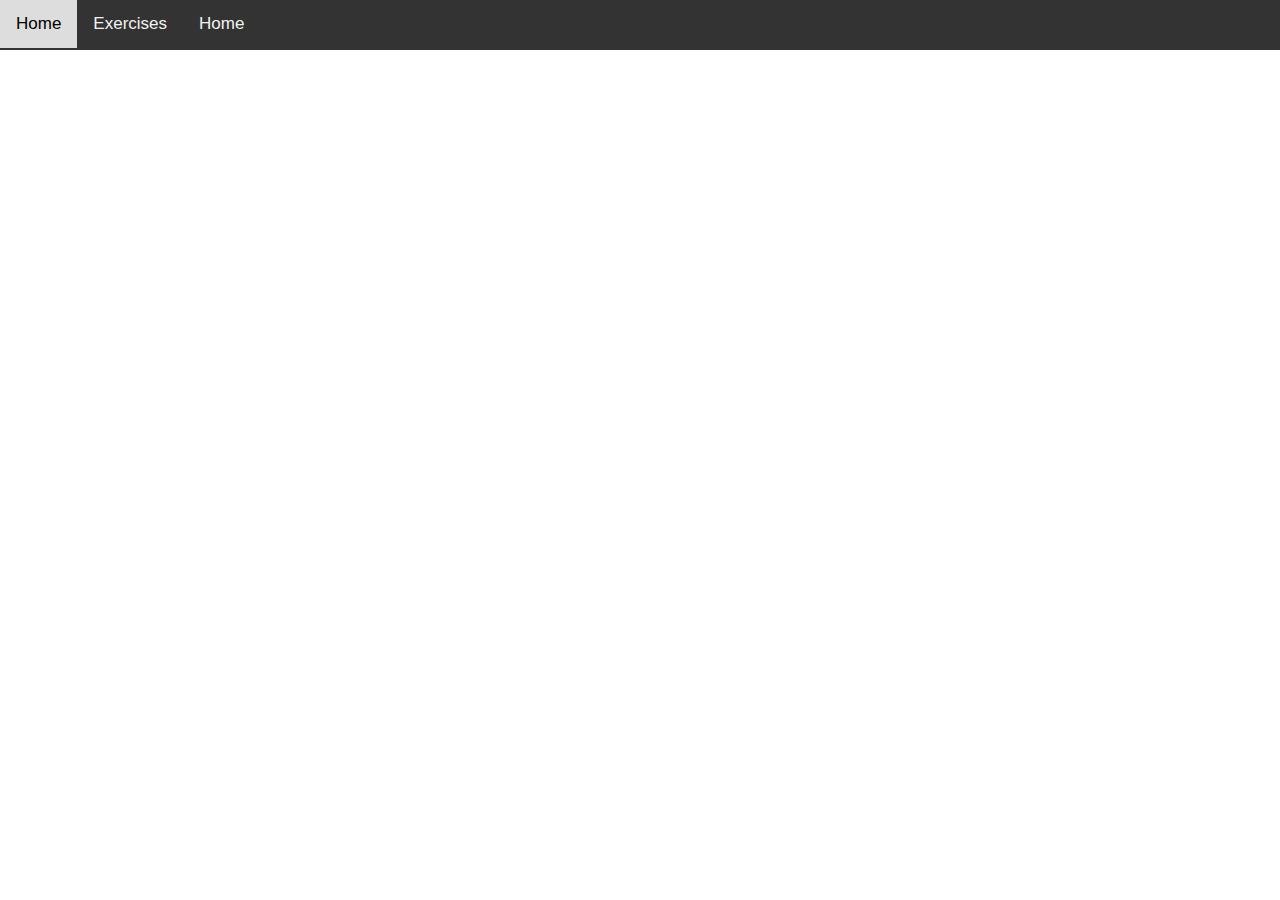
==== index.html @ 9c2c828d "inital commit" ====
<!DOCTYPE html>
<html>
<head>
    <meta charset="utf-8" />
    <meta http-equiv="X-UA-Compatible" content="IE=edge">
    <title>jQuery Test</title>
    <meta name="viewport" content="width=device-width, initial-scale=1">
    <link rel="stylesheet" type="text/css" media="screen" href="main.css" />
    <script src="main.js"></script>
</head>
<body>
    <div class="topnav">
        <nav>
            <a >Home</a>
            <a >Exercises</a>
            <a >Home</a>
        </nav>
    </div>
</body>
</html>
---- main.css ----
body {
  margin: 0;
  font-family: Arial, Helvetica, sans-serif;
}

.topnav {
    height: 50px;
    overflow: hidden;
    background-color: #333;
  }
  
  .topnav a {
    float: left;
    color: #f2f2f2;
    text-align: center;
    padding: 14px 16px;
    text-decoration: none;
    font-size: 17px;
  }
  
  .topnav a:hover {
    background-color: #ddd;
    color: black;
  }
  
  .topnav a.active {
    background-color: #4CAF50;
    color: white;
  }
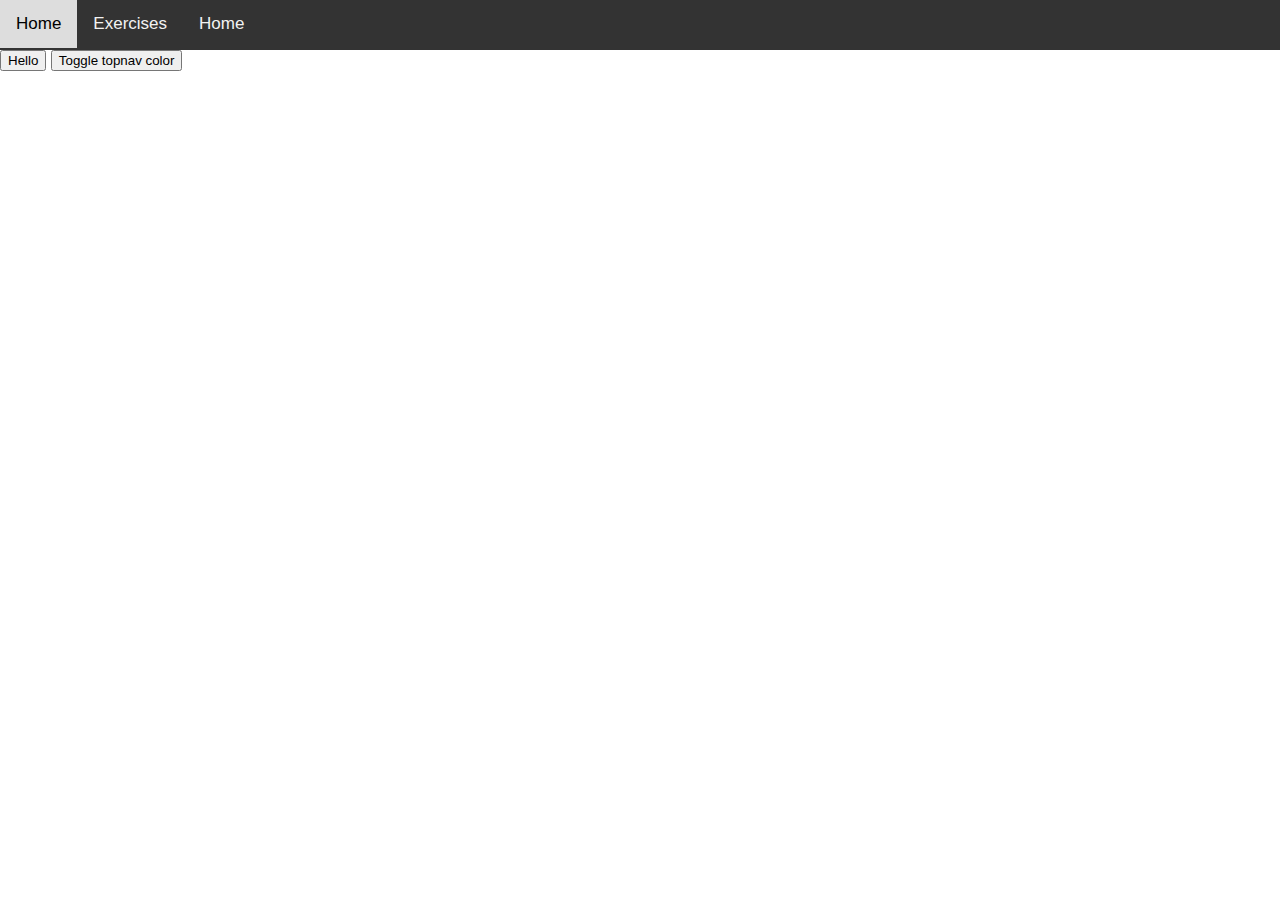
==== commit b6b0753e: "Buttons examples jquery" ====
--- a/index.html
+++ b/index.html
@@ -6,8 +6,18 @@
     <title>jQuery Test</title>
     <meta name="viewport" content="width=device-width, initial-scale=1">
     <link rel="stylesheet" type="text/css" media="screen" href="main.css" />
-    <script src="main.js"></script>
+    <script src="https://ajax.googleapis.com/ajax/libs/jquery/1.7.1/jquery.min.js"></script>
 </head>
+<script>
+    //live() runs on 1.7.1v but uppers is deprecated
+    $("#b1").live("click", function(){
+        alert("Hello world");
+    });
+    $('#b2').live("click",function(){
+    $(".topnav").toggleClass('topnav2');
+
+  });
+</script>
 <body>
     <div class="topnav">
         <nav>
@@ -16,5 +26,9 @@
             <a >Home</a>
         </nav>
     </div>
+    <div>
+        <button id="b1">Hello</button>
+        <button id="b2">Toggle topnav color</button>
+    </div>
 </body>
 </html>
--- a/main.css
+++ b/main.css
@@ -8,7 +8,7 @@
     overflow: hidden;
     background-color: #333;
   }
-  
+
   .topnav a {
     float: left;
     color: #f2f2f2;
@@ -26,4 +26,28 @@
   .topnav a.active {
     background-color: #4CAF50;
     color: white;
+  }
+  .topnav2 {
+    height: 50px;
+    overflow: hidden;
+    background-color: #4CAF50;
+  }
+
+  .topnav2 b {
+    float: left;
+    color: #f2f2f2;
+    text-align: center;
+    padding: 14px 16px;
+    text-decoration: none;
+    font-size: 17px;
+  }
+  
+  .topnav2 b:hover {
+    background-color: #ddd;
+    color: black;
+  }
+  
+  .topnav2 b.active {
+    background-color: rgb(175, 76, 76);
+    color: white;
   }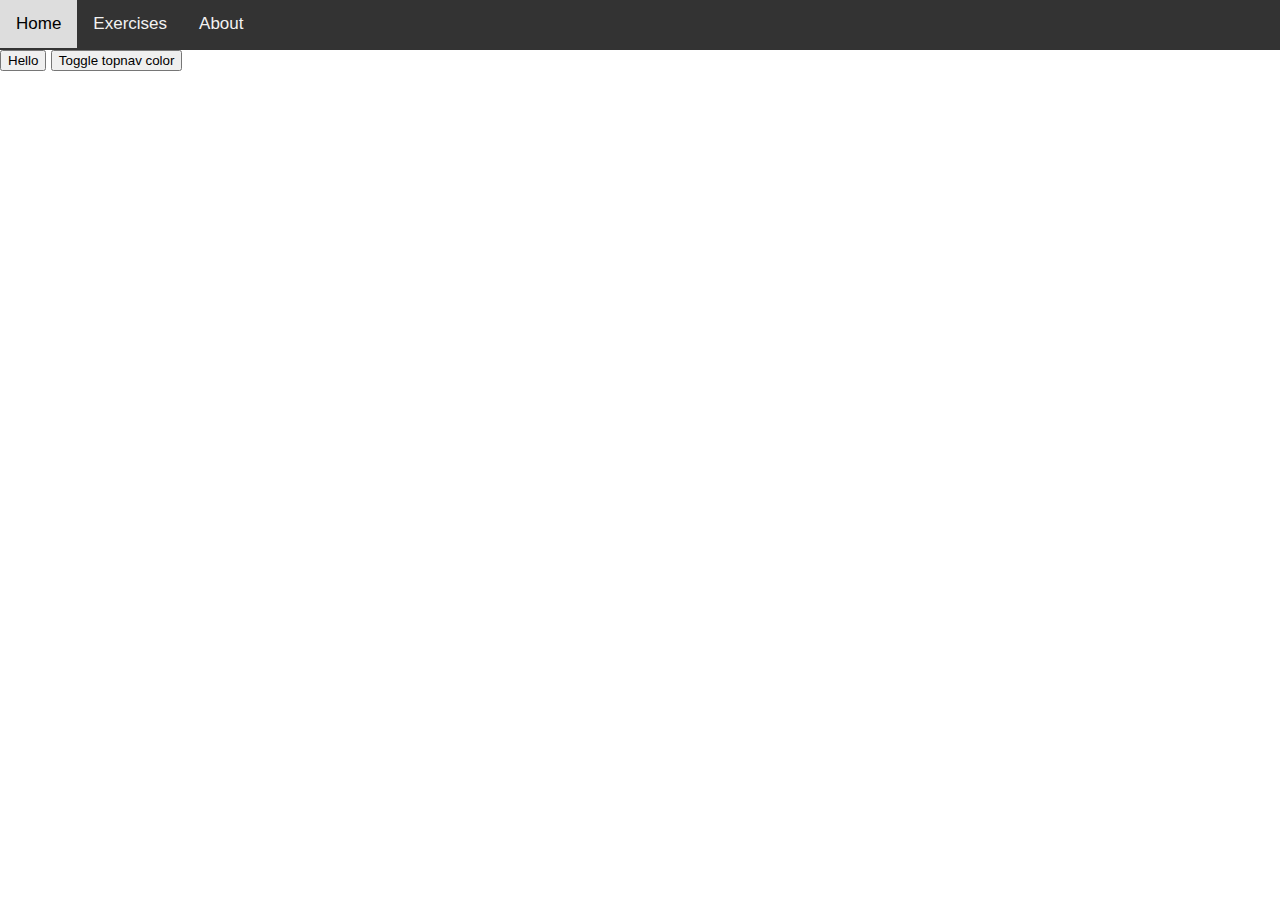
==== commit 57726bc8: "MOD: refactoring" ====
--- a/index.html
+++ b/index.html
@@ -1,34 +1,32 @@
 <!DOCTYPE html>
 <html>
+
 <head>
     <meta charset="utf-8" />
     <meta http-equiv="X-UA-Compatible" content="IE=edge">
     <title>jQuery Test</title>
     <meta name="viewport" content="width=device-width, initial-scale=1">
     <link rel="stylesheet" type="text/css" media="screen" href="main.css" />
-    <script src="https://ajax.googleapis.com/ajax/libs/jquery/1.7.1/jquery.min.js"></script>
 </head>
-<script>
-    //live() runs on 1.7.1v but uppers is deprecated
-    $("#b1").live("click", function(){
-        alert("Hello world");
-    });
-    $('#b2').live("click",function(){
-    $(".topnav").toggleClass('topnav2');
+<!-- remember load the cdn before script files -->
+<script type="text/javascript" src="https://code.jquery.com/jquery-1.11.1.js"></script>
+<script type="text/javascript" src="./js/script.js"></script>
 
-  });
-</script>
+
 <body>
+
     <div class="topnav">
         <nav>
-            <a >Home</a>
-            <a >Exercises</a>
-            <a >Home</a>
+            <a href="/index.js">Home</a>
+            <a href="Exercises/index.html">Exercises</a>
+            <a>About</a>
         </nav>
     </div>
     <div>
         <button id="b1">Hello</button>
         <button id="b2">Toggle topnav color</button>
     </div>
+
 </body>
-</html>
+
+</html>